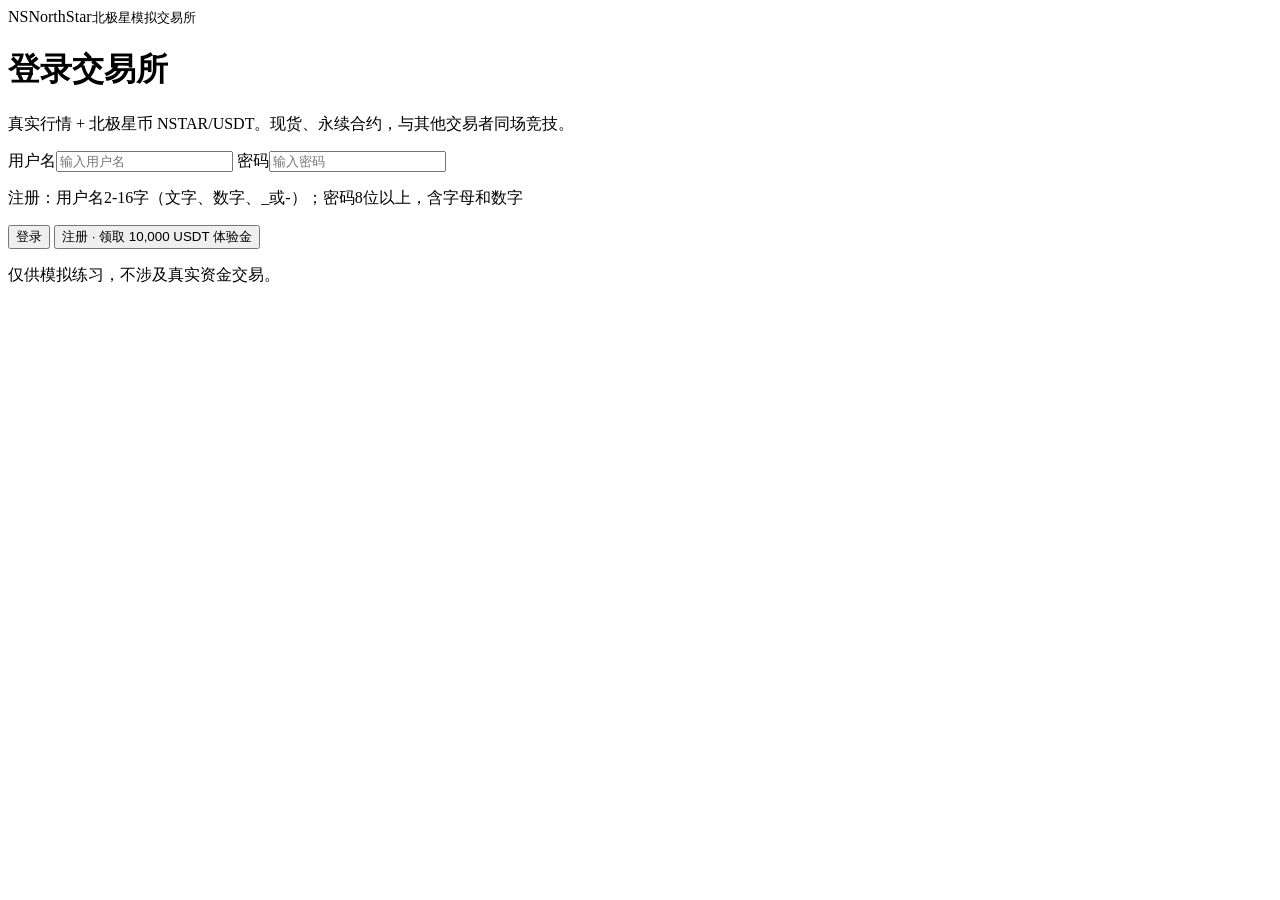
==== static/index.html @ 5b4fe7f1 "NSTAR: leverage tiers instead of hard caps, no price clamps, sliders Players found the 20k NSTAR per" ====
<!doctype html>
<html lang="zh-CN"><head><meta charset="utf-8">
<meta name="viewport" content="width=device-width, initial-scale=1">
<meta name="theme-color" content="#000000">
<title>— | USDJPY</title>
<link rel="stylesheet" href="/app.css"></head><body>
<div id="auth"><div id="authbox">
 <div class="brand"><span class="brand-mark" aria-hidden="true">NS</span><span>NorthStar<small>北极星模拟交易所</small></span></div>
 <h1>登录交易所</h1><p class="muted">真实行情 + 北极星币 NSTAR/USDT。现货、永续合约，与其他交易者同场竞技。</p>
 <form id="auth-form" onsubmit="event.preventDefault();doAuth('login')">
  <label for="f-name">用户名</label><input id="f-name" placeholder="输入用户名" maxlength="16" autocomplete="username" required>
  <label for="f-pwd">密码</label><input id="f-pwd" type="password" placeholder="输入密码" autocomplete="current-password" required aria-describedby="pwd-rule">
  <p id="pwd-rule" class="auth-rule">注册：用户名2-16字（文字、数字、_或-）；密码8位以上，含字母和数字</p>
  <div id="autherr" role="alert"></div>
  <button id="auth-login" class="primary" type="submit">登录</button>
  <button id="auth-register" type="button" onclick="doAuth('register')">注册 · 领取 10,000 USDT 体验金</button>
 </form>
 <p class="auth-note">仅供模拟练习，不涉及真实资金交易。</p>
</div></div>

<div id="shell" hidden>
<nav id="topnav" aria-label="主导航">
 <div class="brand"><span class="brand-mark" aria-hidden="true">NS</span><span>NorthStar</span></div>
 <div class="nav-links"><b>交易</b><span>现货</span><span>永续合约</span><span>排行榜</span></div>
 <div class="user-controls"><span id="connection" class="connection" data-state="connecting" role="status">连接中</span><span id="who"></span><button class="quiet" type="button" onclick="logout()">退出</button></div>
</nav>
<header id="pairbar">
 <div class="market-controls"><label class="sr-only" for="sym">交易币对</label><select id="sym"></select></div>
 <div class="quote"><div class="quote-price"><span id="price" aria-label="最新报价">—</span><span id="quote-unit"></span></div><span id="quote-change" class="quote-change" title="较前日收盘"></span></div>
 <div class="stat" data-nstar hidden><span>标记价格</span><b id="stat-mark">—</b></div>
 <div class="stat" data-nstar hidden><span>公允价值</span><b id="stat-fair">—</b></div>
 <div class="stat" data-nstar hidden><span>24h 最高</span><b id="stat-high">—</b></div>
 <div class="stat" data-nstar hidden><span>24h 最低</span><b id="stat-low">—</b></div>
 <div class="stat" data-nstar hidden><span>24h 成交量 (NSTAR)</span><b id="stat-vol">—</b></div>
 <div class="stat" data-nstar hidden><span>24h 成交额 (USDT)</span><b id="stat-turnover">—</b></div>
 <div class="stat" data-nstar hidden><span>资金费率 / 倒计时</span><b><span id="stat-funding">—</span> / <span id="stat-countdown" class="countdown">—</span></b></div>
</header>

<div id="wrap">
<aside id="tradebar" aria-label="下单">
 <div class="mode-tabs" role="tablist" aria-label="交易模式">
  <button type="button" role="tab" id="mode-perp" aria-selected="true" onclick="setMode('perp')">永续合约</button>
  <button type="button" role="tab" id="mode-spot" aria-selected="false" onclick="setMode('spot')">现货</button>
 </div>
 <div id="perp-form" class="order-form">
  <div class="order-symbol"><b id="order-symbol">USDJPY</b><span>市价 · USDT 结算</span></div>
  <label class="field" for="lots"><span>数量</span><input id="lots" type="number" min="0.01" step="0.01" value="0.10" inputmode="decimal" required><span id="lots-unit" class="unit">手</span></label>
  <div class="slider-box">
   <input id="lots-slider" class="slider" type="range" min="0" max="100" step="1" value="0" aria-label="按可开数量比例">
   <div class="slider-ticks" role="group" aria-label="按比例"><button type="button" onclick="setLotsPct(0)">0</button><button type="button" onclick="setLotsPct(25)">25%</button><button type="button" onclick="setLotsPct(50)">50%</button><button type="button" onclick="setLotsPct(75)">75%</button><button type="button" onclick="setLotsPct(100)">100%</button></div>
  </div>
  <div class="order-meta"><span>最大可开 多/空</span><b id="order-max">—</b></div>
  <div class="order-meta"><span>名义价值</span><b id="order-notional">—</b></div>
  <div class="order-meta"><span>所需保证金</span><b id="order-margin">—</b></div>
  <div class="order-buttons"><button id="trade-buy" type="button" class="buy" onclick="trade('buy')">BUY<small id="buy-price">—</small></button>
   <button id="trade-sell" type="button" class="sell" onclick="trade('sell')">SELL<small id="sell-price">—</small></button></div>
  <p id="symbol-status" class="muted" role="status"></p>
  <p id="tier-hint" class="muted tier-hint" hidden></p>
 </div>
 <form id="lev-form" class="leverage-form" onsubmit="event.preventDefault();setLev()">
  <label for="lev">杠杆倍数<input id="lev" type="number" min="1" max="9007199254740991" step="1" list="lev-presets" required oninput="levDirty=true;syncLevSlider()"></label>
  <div class="slider-box lev-slider-box">
   <input id="lev-slider" class="slider" type="range" min="0" max="20" step="1" value="9" aria-label="杠杆倍数滑块">
   <div class="slider-ticks lev-ticks" aria-hidden="true"><span style="left:0">1x</span><span style="left:20%">10x</span><span style="left:45%">100x</span><span style="left:70%">1000x</span><span style="left:100%">50000x</span></div>
  </div>
  <datalist id="lev-presets"><option value="1"><option value="10"><option value="20"><option value="50">
   <option value="100"><option value="200"><option value="500"><option value="1000"></datalist>
  <button id="lev-apply" type="submit">应用杠杆</button>
  <p id="lev-hint">持仓时不可修改杠杆</p>
 </form>
 <div id="close-box" class="close-section"><button id="close-all" type="button" onclick="closeAll()">全部平仓</button></div>
 <div id="spot-form" class="order-form" hidden>
  <div class="order-symbol"><b>NSTAR/USDT</b><span>现货 · 手续费 0.1%</span></div>
  <div class="side-tabs" role="tablist" aria-label="买卖方向">
   <button type="button" role="tab" id="spot-side-buy" class="buy" aria-selected="true" onclick="setSpotSide('buy')">买入</button>
   <button type="button" role="tab" id="spot-side-sell" class="sell" aria-selected="false" onclick="setSpotSide('sell')">卖出</button>
  </div>
  <label class="field" for="spot-units"><span>数量</span><input id="spot-units" type="number" min="0.0001" step="0.0001" value="1" inputmode="decimal" required><span class="unit">NSTAR</span></label>
  <div class="slider-box">
   <input id="spot-slider" class="slider" type="range" min="0" max="100" step="1" value="0" aria-label="按可用比例">
   <div class="slider-ticks" role="group" aria-label="按比例"><button type="button" onclick="spotPercent(0)">0</button><button type="button" onclick="spotPercent(.25)">25%</button><button type="button" onclick="spotPercent(.5)">50%</button><button type="button" onclick="spotPercent(.75)">75%</button><button type="button" onclick="spotPercent(1)">100%</button></div>
  </div>
  <div class="order-meta"><span>预估金额</span><b id="spot-total">—</b></div>
  <div class="order-meta"><span>可用</span><b id="spot-avail">—</b></div>
  <button id="spot-submit" type="button" class="spot-submit buy" onclick="spotTrade()">买入 NSTAR</button>
 </div>
 <div id="acct" aria-label="账户概览"><span class="muted">正在加载账户…</span></div>
 <details id="loan-panel" class="loan-panel">
  <summary>借贷与账户</summary>
  <div id="debt-status" class="debt-status" role="status" aria-live="polite"></div>
  <div class="loan-row"><label>借款 / USDT<input id="borrow-amount" type="number" min="1" step="1" value="1000"></label>
   <button id="borrow-btn" type="button" onclick="borrowMoney()">借款</button></div>
  <div class="loan-row"><label>还款 / USDT<input id="repay-amount" type="number" min="1" step="1" value="1000"></label>
   <button id="repay-btn" type="button" onclick="repayMoney()">还款</button></div>
  <button id="reset-btn" type="button" class="danger" onclick="resetAccount()">重置账号（清空余额、持仓、现货和贷款）</button>
 </details>
</aside>
<div id="left-splitter" class="splitter vertical" role="separator" aria-label="调整下单栏宽度"
 aria-orientation="vertical" tabindex="0" aria-valuemin="160" aria-valuemax="520" aria-valuenow="280" title="左右拖动；方向键微调，双击恢复"></div>
<div id="app">
<div id="workspace">
<div id="chartpane" aria-busy="true">
 <div class="chart-toolbar" role="toolbar" aria-label="K线周期">
  <span id="itv-quick"></span>
  <label>更多<select id="itv"></select></label>
 </div>
 <div id="cv"></div><div id="px"></div>
 <div id="msg" role="status" aria-live="polite"></div>
 <ol id="nstar-feed" aria-label="NSTAR 市场快讯" aria-live="polite"></ol>
 <div id="chartpane-status" class="panel-status" role="status" aria-live="polite" data-state="loading">
  <span class="spinner" aria-hidden="true"></span><span class="status-text">Loading...</span>
  <button onclick="loadK()">重试</button></div>
</div>
<div id="splitter" class="splitter" role="separator" aria-label="调整K线和持仓高度" aria-orientation="horizontal"
 tabindex="0" aria-valuemin="15" aria-valuemax="90" aria-valuenow="68" title="上下拖动调整高度；方向键微调，双击恢复"></div>
<div id="lowerpanels">
<section id="positions" aria-label="当前持仓" aria-busy="true">
 <div class="panel-heading"><div class="tabs" role="tablist">
  <button type="button" role="tab" aria-selected="true" data-lower="pos">持仓 <span id="position-count" class="count">0</span></button>
  <button type="button" role="tab" aria-selected="false" data-lower="spot">资产 <span id="spot-count" class="count">0</span></button>
 </div><span>盈亏 / USDT</span></div>
 <div id="positions-status" class="panel-status" role="status" aria-live="polite" data-state="loading">
  <span class="spinner" aria-hidden="true"></span><span class="status-text">Loading...</span>
  <button onclick="refresh()">重试</button></div>
 <div class="table-scroll" data-lower-pane="pos"><table id="pos"><thead><tr>
  <th>合约</th><th>方向</th><th class="ctr">数量</th><th>开仓价</th><th>标记价</th><th>预估强平价</th><th>未实现盈亏 (收益率)</th><th>保证金</th><th>止盈 / 止损</th><th>操作</th>
 </tr></thead><tbody></tbody></table></div>
 <div class="table-scroll" data-lower-pane="spot" hidden><table id="spotT"><thead><tr>
  <th>币种</th><th>可用</th><th>持仓均价</th><th>现价</th><th>估值 (USDT)</th><th>盈亏</th>
 </tr></thead><tbody></tbody></table></div>
</section>
<div id="history-splitter" class="splitter" role="separator" aria-label="调整持仓和成交记录高度"
 aria-orientation="horizontal" tabindex="0" aria-valuemin="15" aria-valuemax="85" aria-valuenow="60" title="上下拖动；方向键微调，双击恢复"></div>
<section id="history" aria-label="成交记录" aria-busy="true">
 <div class="panel-heading"><h3>历史成交</h3><span>最近 100 笔</span></div>
 <div id="history-status" class="history-status" hidden role="status" aria-live="polite">
  <span class="spinner" aria-hidden="true"></span><span class="status-text">Loading...</span>
  <button onclick="loadHistory()">重试</button></div>
 <div class="table-scroll"><table id="historyT"><thead><tr><th>时间</th><th>类型</th><th>ID</th><th>币对</th><th>方向</th>
  <th>数量</th><th>开仓价</th><th>成交价</th><th>已实现盈亏</th><th>成交后余额</th></tr></thead><tbody></tbody></table></div>
</section>
</div>
</div>
</div>
<div id="right-splitter" class="splitter vertical" role="separator" aria-label="调整盘口栏宽度"
 aria-orientation="vertical" tabindex="0" aria-valuemin="160" aria-valuemax="520" aria-valuenow="300" title="左右拖动；方向键微调，双击恢复"></div>
<div id="rightbar">
<section id="lbbar" aria-label="订单簿与排行" aria-busy="true">
 <div class="panel-heading"><div class="tabs" role="tablist">
  <button type="button" role="tab" aria-selected="true" data-upper="book">订单表</button>
  <button type="button" role="tab" aria-selected="false" data-upper="rank">对战排行</button>
 </div><span class="tag">实时</span></div>
 <div id="lbbar-status" class="panel-status" role="status" aria-live="polite" data-state="loading">
  <span class="spinner" aria-hidden="true"></span><span class="status-text">Loading...</span>
  <button onclick="loadLeaderboard()">重试</button></div>
 <div id="book" data-upper-pane="book">
  <div class="book-head"><span>价格 (USDT)</span><span>数量</span><span>累计</span></div>
  <div id="book-asks" class="book-side"></div>
  <div class="book-mid"><b id="book-last">—</b><span id="book-spread"></span></div>
  <div id="book-bids" class="book-side"></div>
 </div>
 <div class="side-pane" data-upper-pane="rank" hidden>
  <table id="rankT"><thead><tr><th>#</th><th>玩家</th><th>净值</th><th>总收益</th><th>近 5 分钟</th></tr></thead><tbody></tbody></table>
 </div>
</section>
<div id="chat-splitter" class="splitter" role="separator" aria-label="调整盘口和聊天高度"
 aria-orientation="horizontal" tabindex="0" aria-valuemin="15" aria-valuemax="85" aria-valuenow="50" title="上下拖动；方向键微调，双击恢复"></div>
<section id="chatpane" aria-label="最新成交与聊天" aria-busy="true">
 <div class="panel-heading"><div class="tabs" role="tablist">
  <button type="button" role="tab" aria-selected="true" data-chat="tape">最新成交</button>
  <button type="button" role="tab" aria-selected="false" data-chat="chat">聊天室</button>
 </div></div>
 <div id="tape" data-chat-pane="tape"><div class="book-head"><span>价格 (USDT)</span><span>数量</span><span>时间</span></div><div id="tape-rows"></div></div>
 <div class="side-pane chat-pane" data-chat-pane="chat" hidden>
  <div id="chat-messages" role="log" aria-live="polite" aria-relevant="additions"></div>
  <form id="chat-form" onsubmit="event.preventDefault();sendChat()">
   <textarea id="chat-text" rows="2" maxlength="300" required aria-label="聊天内容" placeholder="说点什么…"></textarea>
   <div class="chat-actions"><span class="muted">最多 300 字</span><button id="chat-send" type="submit">发送</button></div><div id="chat-error" role="status"></div>
  </form>
 </div>
 <div id="chatpane-status" class="panel-status" role="status" aria-live="polite" data-state="loading" hidden>
  <span class="spinner" aria-hidden="true"></span><span class="status-text">Loading...</span>
  <button onclick="loadChat()">重试</button></div>
</section>
</div>
</div>
</div>

<dialog id="tpsl-dialog" aria-labelledby="tpsl-title">
 <h3 id="tpsl-title">设置止盈止损</h3>
 <form method="dialog" onsubmit="event.preventDefault();saveTpsl()">
  <p id="tpsl-info" class="muted"></p>
  <label class="field" for="tpsl-tp"><span>止盈价</span><input id="tpsl-tp" type="number" min="0" step="any" placeholder="不设置"><span class="unit">USDT</span></label>
  <label class="field" for="tpsl-sl"><span>止损价</span><input id="tpsl-sl" type="number" min="0" step="any" placeholder="不设置"><span class="unit">USDT</span></label>
  <div class="dialog-actions"><button type="button" onclick="closeTpsl()">取消</button><button type="submit" class="primary">确认</button></div>
 </form>
</dialog>

<script src="/app.js"></script></body></html>
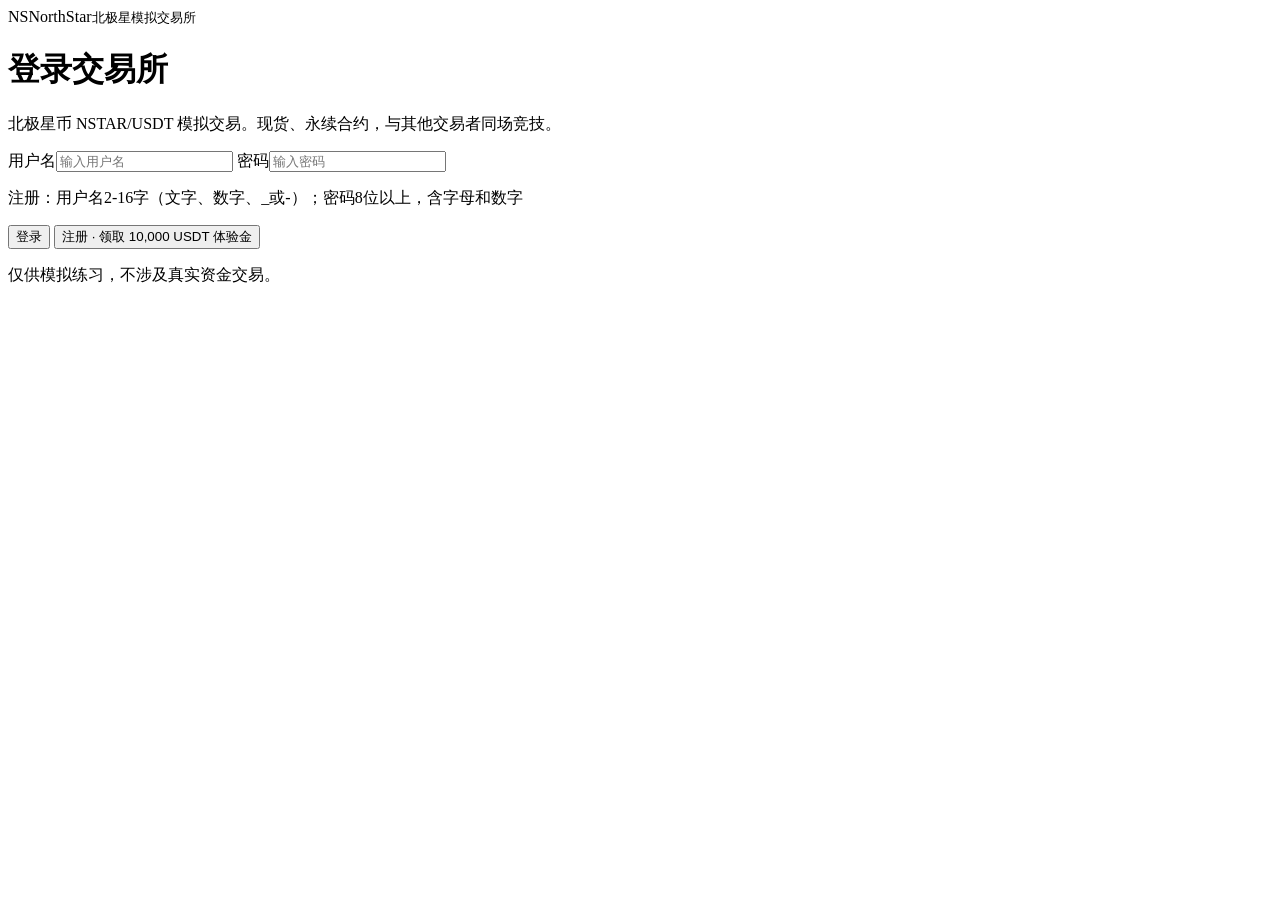
==== commit 27883d85: "perf: optimize NSTAR memory processing and persistence Restrict production to NSTAR and add backed-u" ====
--- a/static/index.html
+++ b/static/index.html
@@ -2,11 +2,11 @@
 <html lang="zh-CN"><head><meta charset="utf-8">
 <meta name="viewport" content="width=device-width, initial-scale=1">
 <meta name="theme-color" content="#000000">
-<title>— | USDJPY</title>
+<title>— | NSTAR/USDT</title>
 <link rel="stylesheet" href="/app.css"></head><body>
 <div id="auth"><div id="authbox">
  <div class="brand"><span class="brand-mark" aria-hidden="true">NS</span><span>NorthStar<small>北极星模拟交易所</small></span></div>
- <h1>登录交易所</h1><p class="muted">真实行情 + 北极星币 NSTAR/USDT。现货、永续合约，与其他交易者同场竞技。</p>
+ <h1>登录交易所</h1><p class="muted">北极星币 NSTAR/USDT 模拟交易。现货、永续合约，与其他交易者同场竞技。</p>
  <form id="auth-form" onsubmit="event.preventDefault();doAuth('login')">
   <label for="f-name">用户名</label><input id="f-name" placeholder="输入用户名" maxlength="16" autocomplete="username" required>
   <label for="f-pwd">密码</label><input id="f-pwd" type="password" placeholder="输入密码" autocomplete="current-password" required aria-describedby="pwd-rule">
@@ -22,11 +22,11 @@
 <nav id="topnav" aria-label="主导航">
  <div class="brand"><span class="brand-mark" aria-hidden="true">NS</span><span>NorthStar</span></div>
  <div class="nav-links"><b>交易</b><span>现货</span><span>永续合约</span><span>排行榜</span></div>
- <div class="user-controls"><span id="connection" class="connection" data-state="connecting" role="status">连接中</span><span id="who"></span><button class="quiet" type="button" onclick="logout()">退出</button></div>
+ <div class="user-controls"><label class="low-power" for="low-power"><input id="low-power" type="checkbox">低耗模式</label><span id="connection" class="connection" data-state="connecting" role="status">连接中</span><span id="who"></span><button class="quiet" type="button" onclick="logout()">退出</button></div>
 </nav>
 <header id="pairbar">
- <div class="market-controls"><label class="sr-only" for="sym">交易币对</label><select id="sym"></select></div>
- <div class="quote"><div class="quote-price"><span id="price" aria-label="最新报价">—</span><span id="quote-unit"></span></div><span id="quote-change" class="quote-change" title="较前日收盘"></span></div>
+ <div class="market-controls"><label class="sr-only" for="sym">交易币对</label><select id="sym" disabled><option value="NSTAR">NSTAR/USDT · 北极星币</option></select></div>
+ <div class="quote"><div class="quote-price"><span id="price" aria-label="最新报价">—</span><span id="quote-unit">USDT</span></div><span id="quote-change" class="quote-change" title="较前日收盘"></span></div>
  <div class="stat" data-nstar hidden><span>标记价格</span><b id="stat-mark">—</b></div>
  <div class="stat" data-nstar hidden><span>公允价值</span><b id="stat-fair">—</b></div>
  <div class="stat" data-nstar hidden><span>24h 最高</span><b id="stat-high">—</b></div>
@@ -43,13 +43,25 @@
   <button type="button" role="tab" id="mode-spot" aria-selected="false" onclick="setMode('spot')">现货</button>
  </div>
  <div id="perp-form" class="order-form">
-  <div class="order-symbol"><b id="order-symbol">USDJPY</b><span>市价 · USDT 结算</span></div>
-  <label class="field" for="lots"><span>数量</span><input id="lots" type="number" min="0.01" step="0.01" value="0.10" inputmode="decimal" required><span id="lots-unit" class="unit">手</span></label>
+  <div class="order-symbol"><b id="order-symbol">NSTAR/USDT 永续</b><span id="order-kind-label">市价 · USDT 结算</span></div>
+  <div class="type-tabs" role="tablist" aria-label="委托类型">
+   <button type="button" role="tab" data-otype="market" aria-selected="true">市价</button>
+   <button type="button" role="tab" data-otype="limit" aria-selected="false">限价</button>
+   <button type="button" role="tab" data-otype="stop" aria-selected="false">条件单</button>
+  </div>
+  <label class="field" for="order-trigger" id="trigger-field" hidden><span>触发价</span><input id="order-trigger" type="number" min="0" step="any" inputmode="decimal"><span class="unit">USDT</span></label>
+  <label class="field" for="order-price" id="price-field" hidden><span id="price-label">委托价</span><input id="order-price" type="number" min="0" step="any" inputmode="decimal"><span class="unit">USDT</span></label>
+  <label class="field" for="lots"><span>数量</span><input id="lots" type="number" min="0.01" step="0.01" value="1000" inputmode="decimal" required><span id="lots-unit" class="unit">手</span></label>
   <div class="slider-box">
    <input id="lots-slider" class="slider" type="range" min="0" max="100" step="1" value="0" aria-label="按可开数量比例">
    <div class="slider-ticks" role="group" aria-label="按比例"><button type="button" onclick="setLotsPct(0)">0</button><button type="button" onclick="setLotsPct(25)">25%</button><button type="button" onclick="setLotsPct(50)">50%</button><button type="button" onclick="setLotsPct(75)">75%</button><button type="button" onclick="setLotsPct(100)">100%</button></div>
   </div>
   <div class="order-meta"><span>最大可开 多/空</span><b id="order-max">—</b></div>
+  <div class="order-meta"><span>预估均价</span><b id="order-fill">—</b></div>
+  <details id="tpsl-entry" class="tpsl-entry"><summary>止盈 / 止损（可选）</summary>
+   <label class="field" for="entry-tp"><span>止盈</span><input id="entry-tp" type="number" min="0" step="any" inputmode="decimal" placeholder="不设置"><span class="unit">USDT</span></label>
+   <label class="field" for="entry-sl"><span>止损</span><input id="entry-sl" type="number" min="0" step="any" inputmode="decimal" placeholder="不设置"><span class="unit">USDT</span></label>
+  </details>
   <div class="order-meta"><span>名义价值</span><b id="order-notional">—</b></div>
   <div class="order-meta"><span>所需保证金</span><b id="order-margin">—</b></div>
   <div class="order-buttons"><button id="trade-buy" type="button" class="buy" onclick="trade('buy')">BUY<small id="buy-price">—</small></button>
@@ -58,19 +70,25 @@
   <p id="tier-hint" class="muted tier-hint" hidden></p>
  </div>
  <form id="lev-form" class="leverage-form" onsubmit="event.preventDefault();setLev()">
-  <label for="lev">杠杆倍数<input id="lev" type="number" min="1" max="9007199254740991" step="1" list="lev-presets" required oninput="levDirty=true;syncLevSlider()"></label>
+  <label for="lev">杠杆倍数<input id="lev" type="number" min="1" max="10" step="1" list="lev-presets" required oninput="levDirty=true;syncLevSlider()"></label>
   <div class="slider-box lev-slider-box">
-   <input id="lev-slider" class="slider" type="range" min="0" max="20" step="1" value="9" aria-label="杠杆倍数滑块">
-   <div class="slider-ticks lev-ticks" aria-hidden="true"><span style="left:0">1x</span><span style="left:20%">10x</span><span style="left:45%">100x</span><span style="left:70%">1000x</span><span style="left:100%">50000x</span></div>
-  </div>
-  <datalist id="lev-presets"><option value="1"><option value="10"><option value="20"><option value="50">
-   <option value="100"><option value="200"><option value="500"><option value="1000"></datalist>
+   <input id="lev-slider" class="slider" type="range" min="0" max="9" step="1" value="9" aria-label="杠杆倍数滑块">
+   <div class="slider-ticks lev-ticks" aria-hidden="true"><span style="left:0">1x</span><span style="left:44.44%">5x</span><span style="left:100%">10x</span></div>
+  </div>
+  <datalist id="lev-presets"><option value="1"><option value="2"><option value="3"><option value="5"><option value="10"></datalist>
   <button id="lev-apply" type="submit">应用杠杆</button>
   <p id="lev-hint">持仓时不可修改杠杆</p>
  </form>
  <div id="close-box" class="close-section"><button id="close-all" type="button" onclick="closeAll()">全部平仓</button></div>
  <div id="spot-form" class="order-form" hidden>
-  <div class="order-symbol"><b>NSTAR/USDT</b><span>现货 · 手续费 0.1%</span></div>
+  <div class="order-symbol"><b>NSTAR/USDT</b><span>现货 · 与永续共用 AMM · 手续费 0.1%</span></div>
+  <div class="type-tabs" role="tablist" aria-label="现货委托类型">
+   <button type="button" role="tab" data-spot-otype="market" aria-selected="true">市价</button>
+   <button type="button" role="tab" data-spot-otype="limit" aria-selected="false">限价</button>
+   <button type="button" role="tab" data-spot-otype="stop" aria-selected="false">条件单</button>
+  </div>
+  <label class="field" for="spot-trigger" id="spot-trigger-field" hidden><span>触发价</span><input id="spot-trigger" type="number" min="0" step="any" inputmode="decimal"><span class="unit">USDT</span></label>
+  <label class="field" for="spot-price" id="spot-price-field" hidden><span id="spot-price-label">委托价</span><input id="spot-price" type="number" min="0" step="any" inputmode="decimal"><span class="unit">USDT</span></label>
   <div class="side-tabs" role="tablist" aria-label="买卖方向">
    <button type="button" role="tab" id="spot-side-buy" class="buy" aria-selected="true" onclick="setSpotSide('buy')">买入</button>
    <button type="button" role="tab" id="spot-side-sell" class="sell" aria-selected="false" onclick="setSpotSide('sell')">卖出</button>
@@ -80,6 +98,7 @@
    <input id="spot-slider" class="slider" type="range" min="0" max="100" step="1" value="0" aria-label="按可用比例">
    <div class="slider-ticks" role="group" aria-label="按比例"><button type="button" onclick="spotPercent(0)">0</button><button type="button" onclick="spotPercent(.25)">25%</button><button type="button" onclick="spotPercent(.5)">50%</button><button type="button" onclick="spotPercent(.75)">75%</button><button type="button" onclick="spotPercent(1)">100%</button></div>
   </div>
+  <div class="order-meta"><span>预估均价</span><b id="spot-fill">—</b></div>
   <div class="order-meta"><span>预估金额</span><b id="spot-total">—</b></div>
   <div class="order-meta"><span>可用</span><b id="spot-avail">—</b></div>
   <button id="spot-submit" type="button" class="spot-submit buy" onclick="spotTrade()">买入 NSTAR</button>
@@ -117,6 +136,7 @@
 <section id="positions" aria-label="当前持仓" aria-busy="true">
  <div class="panel-heading"><div class="tabs" role="tablist">
   <button type="button" role="tab" aria-selected="true" data-lower="pos">持仓 <span id="position-count" class="count">0</span></button>
+  <button type="button" role="tab" aria-selected="false" data-lower="orders">委托 <span id="order-count" class="count">0</span></button>
   <button type="button" role="tab" aria-selected="false" data-lower="spot">资产 <span id="spot-count" class="count">0</span></button>
  </div><span>盈亏 / USDT</span></div>
  <div id="positions-status" class="panel-status" role="status" aria-live="polite" data-state="loading">
@@ -124,6 +144,9 @@
   <button onclick="refresh()">重试</button></div>
  <div class="table-scroll" data-lower-pane="pos"><table id="pos"><thead><tr>
   <th>合约</th><th>方向</th><th class="ctr">数量</th><th>开仓价</th><th>标记价</th><th>预估强平价</th><th>未实现盈亏 (收益率)</th><th>保证金</th><th>止盈 / 止损</th><th>操作</th>
+ </tr></thead><tbody></tbody></table></div>
+ <div class="table-scroll" data-lower-pane="orders" hidden><table id="ordersT"><thead><tr>
+  <th>时间</th><th>合约</th><th>类型</th><th>方向</th><th class="ctr">剩余数量</th><th>触发 / 委托价</th><th>止盈 / 止损</th><th>操作</th>
  </tr></thead><tbody></tbody></table></div>
  <div class="table-scroll" data-lower-pane="spot" hidden><table id="spotT"><thead><tr>
   <th>币种</th><th>可用</th><th>持仓均价</th><th>现价</th><th>估值 (USDT)</th><th>盈亏</th>
@@ -160,6 +183,8 @@
   <div id="book-bids" class="book-side"></div>
  </div>
  <div class="side-pane" data-upper-pane="rank" hidden>
+  <div id="rank-me" role="status">我的排名：等待账户更新</div>
+  <div class="rank-controls"><button id="rank-prev" type="button" onclick="leaderboardPage(-1)" disabled>上一页</button><span id="rank-page">Top 50</span><button id="rank-next" type="button" onclick="leaderboardPage(1)" disabled>下一页</button></div>
   <table id="rankT"><thead><tr><th>#</th><th>玩家</th><th>净值</th><th>总收益</th><th>近 5 分钟</th></tr></thead><tbody></tbody></table>
  </div>
 </section>
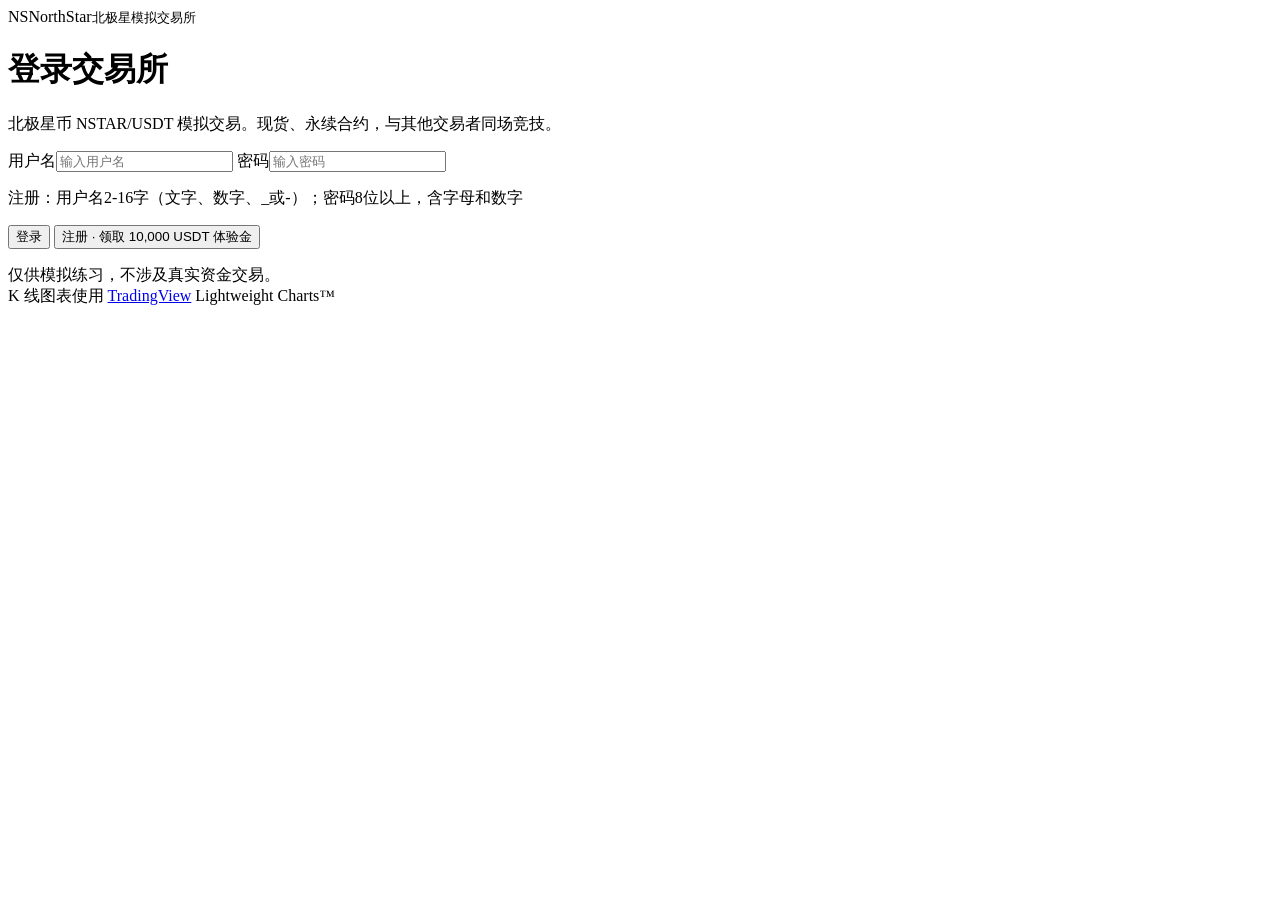
==== commit 9e337205: "ui: move the chart library credit from the toolbar to the login page The trading screen no longer sh" ====
--- a/static/index.html
+++ b/static/index.html
@@ -15,7 +15,7 @@
   <button id="auth-login" class="primary" type="submit">登录</button>
   <button id="auth-register" type="button" onclick="doAuth('register')">注册 · 领取 10,000 USDT 体验金</button>
  </form>
- <p class="auth-note">仅供模拟练习，不涉及真实资金交易。</p>
+ <p class="auth-note">仅供模拟练习，不涉及真实资金交易。<br>K 线图表使用 <a href="https://www.tradingview.com/" target="_blank" rel="noopener noreferrer">TradingView</a> Lightweight Charts™</p>
 </div></div>
 
 <div id="shell" hidden>
@@ -121,7 +121,6 @@
 <div id="chartpane" aria-busy="true">
  <div class="chart-toolbar" role="toolbar" aria-label="K线周期">
   <span id="itv-quick"></span>
-  <label>更多<select id="itv"></select></label>
  </div>
  <div id="cv"></div><div id="px"></div>
  <div id="msg" role="status" aria-live="polite"></div>
